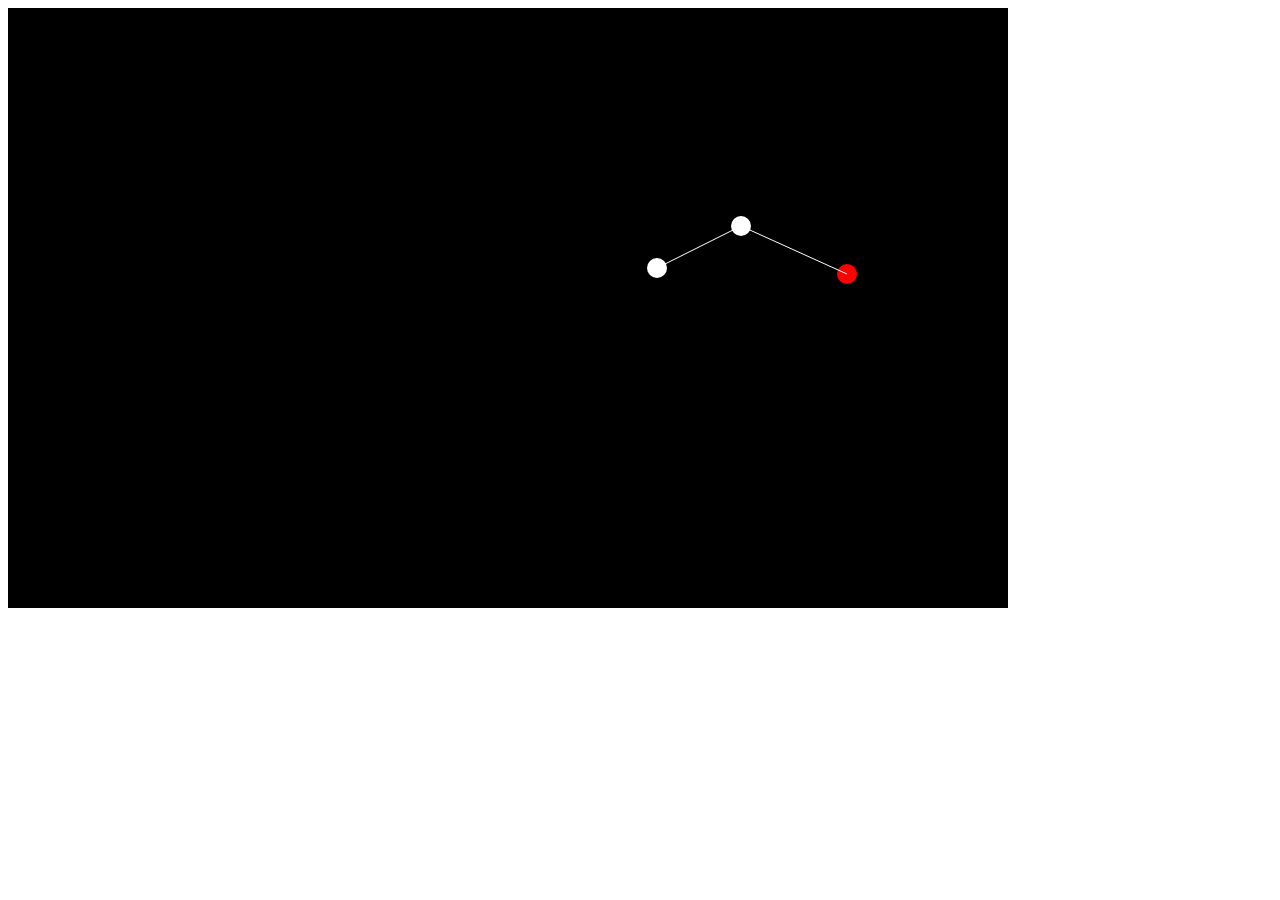
==== walk/index.html @ 1ae36124 "feat: adds walking canvas" ====
<!DOCTYPE html>
<html lang="en">
<head>
  <meta charset="UTF-8">
  <meta http-equiv="X-UA-Compatible" content="IE=edge">
  <meta name="viewport" content="width=device-width, initial-scale=1.0">
  <title>Walk</title>
</head>
<body>
 <canvas width="1000" height="600"></canvas> 
 <script src="walk.js"></script>
</body>
</html>
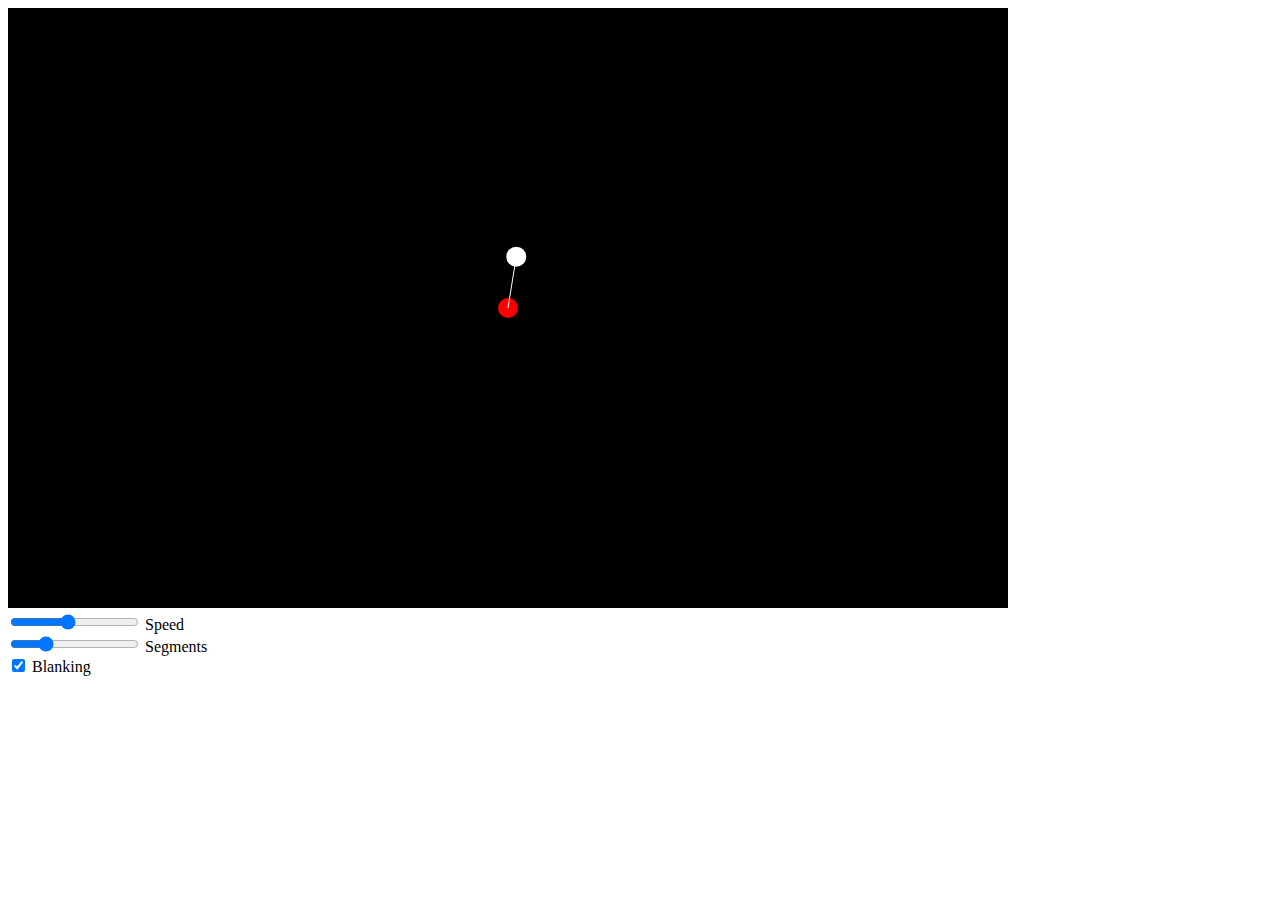
==== commit 46ecb2e6: "feat: update walk" ====
--- a/walk/index.html
+++ b/walk/index.html
@@ -1,13 +1,25 @@
 <!DOCTYPE html>
 <html lang="en">
+
 <head>
   <meta charset="UTF-8">
   <meta http-equiv="X-UA-Compatible" content="IE=edge">
   <meta name="viewport" content="width=device-width, initial-scale=1.0">
   <title>Walk</title>
 </head>
+
 <body>
- <canvas width="1000" height="600"></canvas> 
- <script src="walk.js"></script>
+  <canvas width="1000" height="600"></canvas>
+  <br />
+  <input name="speed" type="range" max="1000" min="100" step="1" value="500" />
+  Speed
+  <br />
+  <input name="segments" type="range" max="10" min="2" step="1" value="4" />
+  Segments
+  <br />
+  <input type="checkbox" checked />
+  Blanking
+  <script src="walk.js"></script>
 </body>
+
 </html>